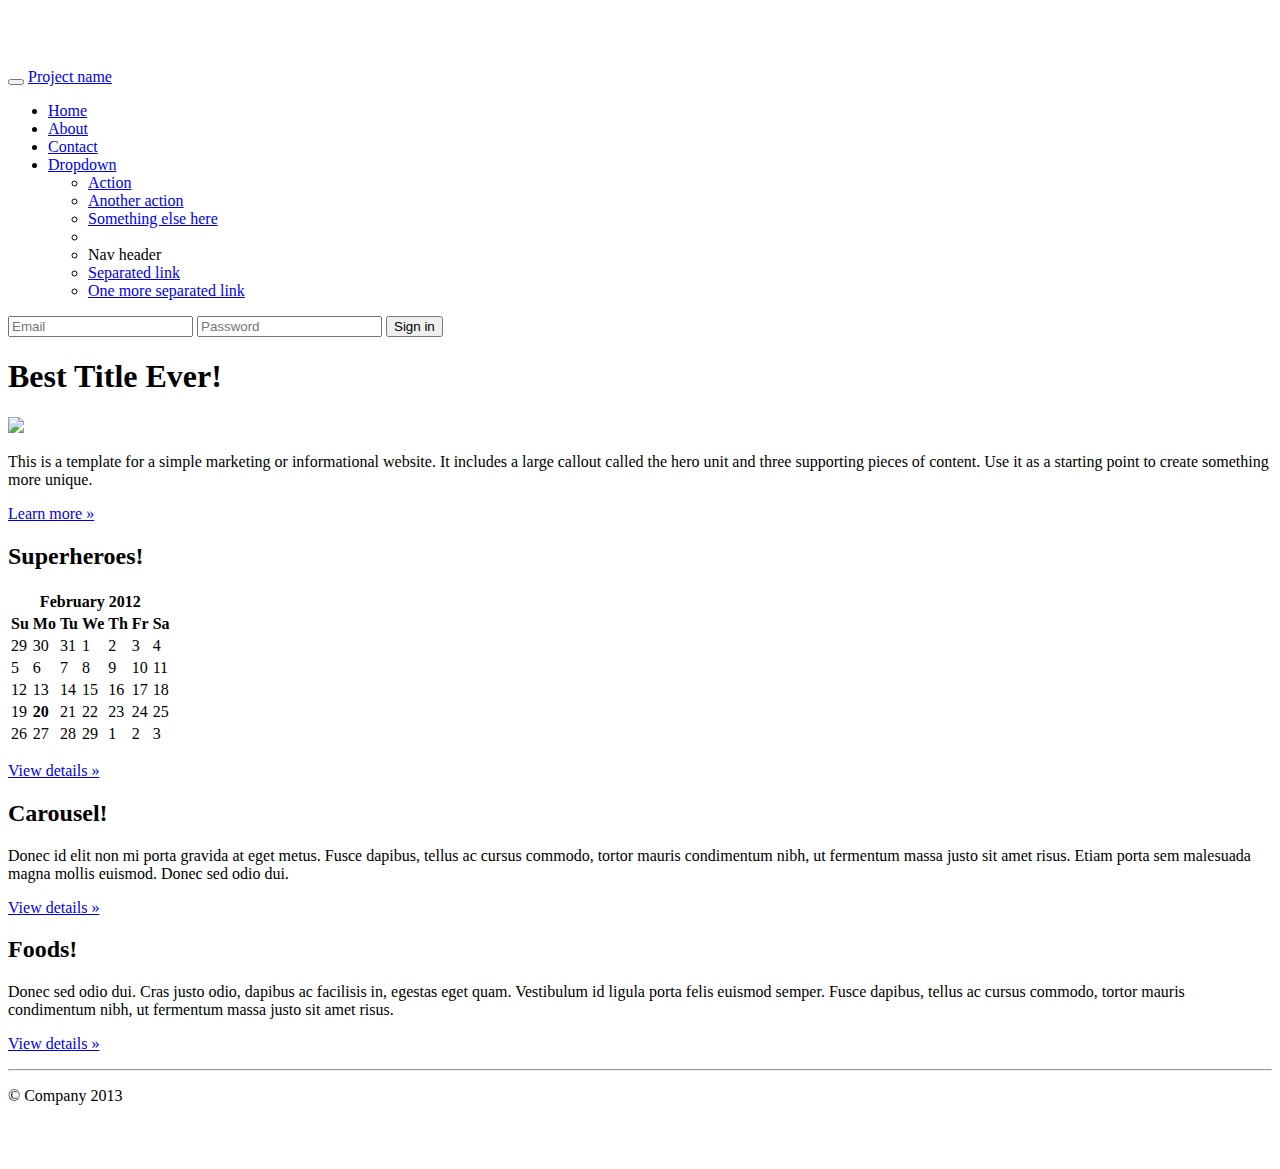
==== index.html @ 3773b8d4 "BootStrap Index" ====
<!DOCTYPE html>
<html lang="en">
  <head>
    <meta charset="utf-8">
    <title>Bootstrap, from Twitter</title>
    <meta name="viewport" content="width=device-width, initial-scale=1.0">
    <meta name="description" content="">
    <meta name="author" content="">

    <!-- Le styles -->
    <link href="css/bootstrap.css" rel="stylesheet">
    <style type="text/css">
      body {
        padding-top: 60px;
        padding-bottom: 40px;
      }
    </style>
    <link href="css/bootstrap-responsive.css" rel="stylesheet">

    <!-- HTML5 shim, for IE6-8 support of HTML5 elements -->
    <!--[if lt IE 9]>
      <script src="js/html5shiv.js"></script>
    <![endif]-->

    <!-- Fav and touch icons -->
    <link rel="apple-touch-icon-precomposed" sizes="144x144" href="ico/apple-touch-icon-144-precomposed.png">
    <link rel="apple-touch-icon-precomposed" sizes="114x114" href="ico/apple-touch-icon-114-precomposed.png">
      <link rel="apple-touch-icon-precomposed" sizes="72x72" href="ico/apple-touch-icon-72-precomposed.png">
                    <link rel="apple-touch-icon-precomposed" href="ico/apple-touch-icon-57-precomposed.png">
                                   <link rel="shortcut icon" href="ico/favicon.png">
  </head>

  <body>

    <div class="navbar navbar-inverse navbar-fixed-top">
      <div class="navbar-inner">
        <div class="container">
          <button type="button" class="btn btn-navbar" data-toggle="collapse" data-target=".nav-collapse">
            <span class="icon-bar"></span>
            <span class="icon-bar"></span>
            <span class="icon-bar"></span>
          </button>
          <a class="brand" href="#">Project name</a>
          <div class="nav-collapse collapse">
            <ul class="nav">
              <li class="active"><a href="#">Home</a></li>
              <li><a href="#about">About</a></li>
              <li><a href="#contact">Contact</a></li>
              <li class="dropdown">
                <a href="#" class="dropdown-toggle" data-toggle="dropdown">Dropdown <b class="caret"></b></a>
                <ul class="dropdown-menu">
                  <li><a href="#">Action</a></li>
                  <li><a href="#">Another action</a></li>
                  <li><a href="#">Something else here</a></li>
                  <li class="divider"></li>
                  <li class="nav-header">Nav header</li>
                  <li><a href="#">Separated link</a></li>
                  <li><a href="#">One more separated link</a></li>
                </ul>
              </li>
            </ul>
            <form class="navbar-form pull-right">
              <input class="span2" type="text" placeholder="Email">
              <input class="span2" type="password" placeholder="Password">
              <button type="submit" class="btn">Sign in</button>
            </form>
          </div><!--/.nav-collapse -->
        </div>
      </div>
    </div>

    <div class="container">

      <!-- Main hero unit for a primary marketing message or call to action -->
      <div class="hero-unit">
        <h1>Best Title Ever!</h1>
		<img src = "https://encrypted-tbn3.gstatic.com/images?q=tbn:ANd9GcQMNT8qKD3SlW8_u0ULGi6knEZKNIEKwTA9mw2sQ_rBic6UDhAzFA"/img>
        <p>This is a template for a simple marketing or informational website. It includes a large callout called the hero unit and three supporting pieces of content. Use it as a starting point to create something more unique.</p>
        <p><a href="#" class="btn btn-primary btn-large">Learn more &raquo;</a></p>
      </div>

      <!-- Example row of columns -->
      <div class="row">
        <div class="span4">
          <h2>Superheroes!</h2>
          <p>    <table class="table-condensed table-bordered table-striped">
    <thead>
    <tr>
    <th colspan="7">
    <span class="btn-group">
    <a class="btn"><i class="icon-chevron-left"></i></a>
    <a class="btn active">February 2012</a>
    <a class="btn"><i class="icon-chevron-right"></i></a>
    </span>
    </th>
    </tr>
    <tr>
    <th>Su</th>
    <th>Mo</th>
    <th>Tu</th>
    <th>We</th>
    <th>Th</th>
    <th>Fr</th>
    <th>Sa</th>
    </tr>
    </thead>
    <tbody>
    <tr>
    <td class="muted">29</td>
    <td class="muted">30</td>
    <td class="muted">31</td>
    <td>1</td>
    <td>2</td>
    <td>3</td>
    <td>4</td>
    </tr>
    <tr>
    <td>5</td>
    <td>6</td>
    <td>7</td>
    <td>8</td>
    <td>9</td>
    <td>10</td>
    <td>11</td>
    </tr>
    <tr>
    <td>12</td>
    <td>13</td>
    <td>14</td>
    <td>15</td>
    <td>16</td>
    <td>17</td>
    <td>18</td>
    </tr>
    <tr>
    <td>19</td>
    <td class="btn-primary"><strong>20</strong></td>
    <td>21</td>
    <td>22</td>
    <td>23</td>
    <td>24</td>
    <td>25</td>
    </tr>
    <tr>
    <td>26</td>
    <td>27</td>
    <td>28</td>
    <td>29</td>
    <td class="muted">1</td>
    <td class="muted">2</td>
    <td class="muted">3</td>
    </tr>
    </tbody>
    </table> </p>
          <p><a class="btn" href="Superhero%20Subpage.html">View details &raquo;</a></p>
        </div>
        <div class="span4">
          <h2>Carousel!</h2>
          <p>Donec id elit non mi porta gravida at eget metus. Fusce dapibus, tellus ac cursus commodo, tortor mauris condimentum nibh, ut fermentum massa justo sit amet risus. Etiam porta sem malesuada magna mollis euismod. Donec sed odio dui. </p>
          <p><a class="btn" href="Carousel.html">View details &raquo;</a></p>
       </div>
        <div class="span4">
          <h2>Foods!</h2>
          <p>Donec sed odio dui. Cras justo odio, dapibus ac facilisis in, egestas eget quam. Vestibulum id ligula porta felis euismod semper. Fusce dapibus, tellus ac cursus commodo, tortor mauris condimentum nibh, ut fermentum massa justo sit amet risus.</p>
          <p><a class="btn" href="file:///C:/Users/mwalker93/Desktop/bootstrap/Food%20Subpage.html">View details &raquo;</a></p>
        </div>
      </div>

      <hr>

      <footer>
        <p>&copy; Company 2013</p>
      </footer>

    </div> <!-- /container -->

    <!-- Le javascript
    ================================================== -->
    <!-- Placed at the end of the document so the pages load faster -->
    <script src="js/jquery.js"></script>
    <script src="js/bootstrap-transition.js"></script>
    <script src="js/bootstrap-alert.js"></script>
    <script src="js/bootstrap-modal.js"></script>
    <script src="js/bootstrap-dropdown.js"></script>
    <script src="js/bootstrap-scrollspy.js"></script>
    <script src="js/bootstrap-tab.js"></script>
    <script src="js/bootstrap-tooltip.js"></script>
    <script src="js/bootstrap-popover.js"></script>
    <script src="js/bootstrap-button.js"></script>
    <script src="js/bootstrap-collapse.js"></script>
    <script src="js/bootstrap-carousel.js"></script>
    <script src="js/bootstrap-typeahead.js"></script>

  </body>
</html>
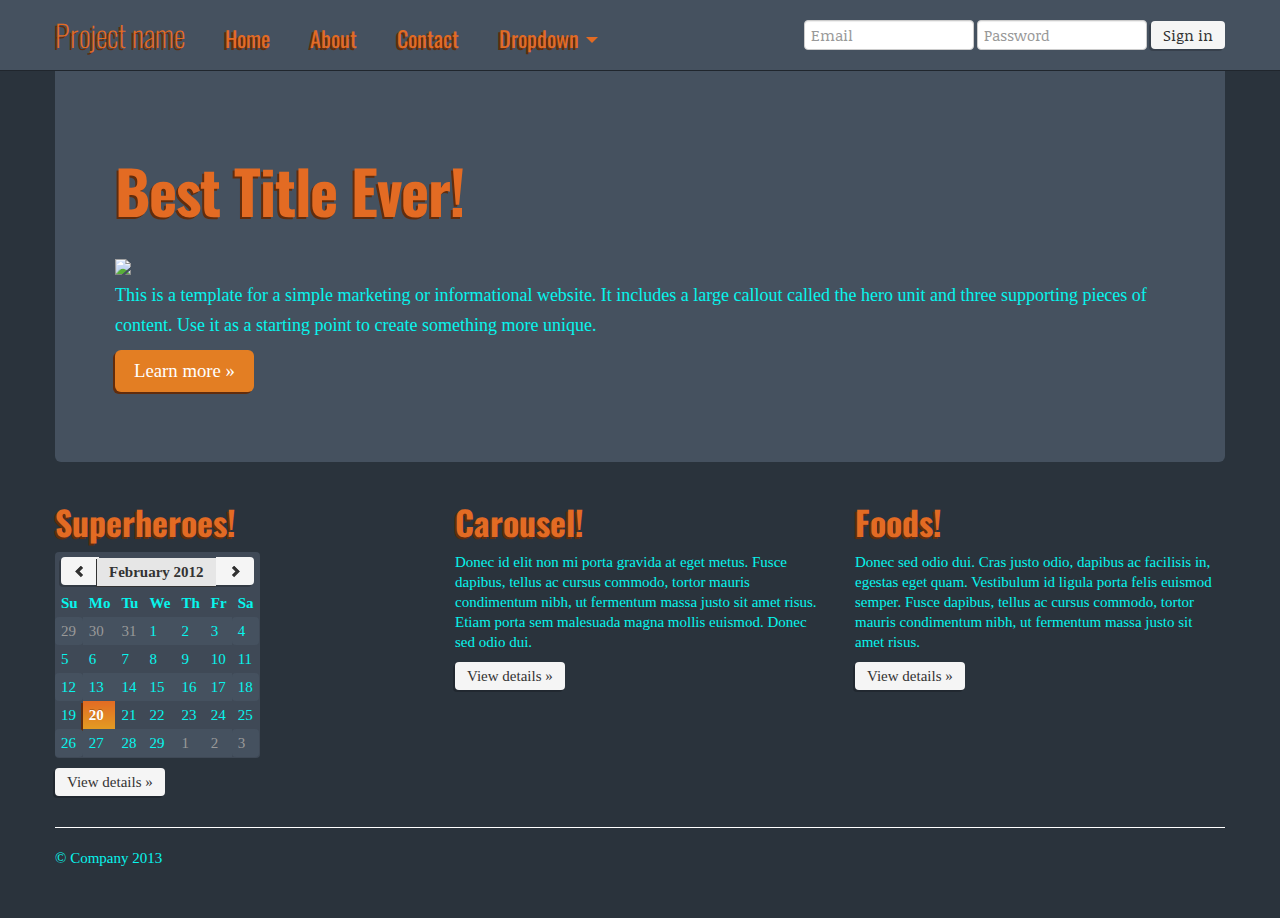
==== commit c3ec8f13: "New Index" ====
--- a/index.html
+++ b/index.html
@@ -152,12 +152,12 @@
     </tr>
     </tbody>
     </table> </p>
-          <p><a class="btn" href="Superhero%20Subpage.html">View details &raquo;</a></p>
+          <p><a class="btn" href="file:///C:/Users/mwalker93/Desktop/bootstrap/Superhero%20Subpage.html">View details &raquo;</a></p>
         </div>
         <div class="span4">
           <h2>Carousel!</h2>
           <p>Donec id elit non mi porta gravida at eget metus. Fusce dapibus, tellus ac cursus commodo, tortor mauris condimentum nibh, ut fermentum massa justo sit amet risus. Etiam porta sem malesuada magna mollis euismod. Donec sed odio dui. </p>
-          <p><a class="btn" href="Carousel.html">View details &raquo;</a></p>
+          <p><a class="btn" href="file:///C:/Users/mwalker93/Desktop/bootstrap/Carousel.html">View details &raquo;</a></p>
        </div>
         <div class="span4">
           <h2>Foods!</h2>
